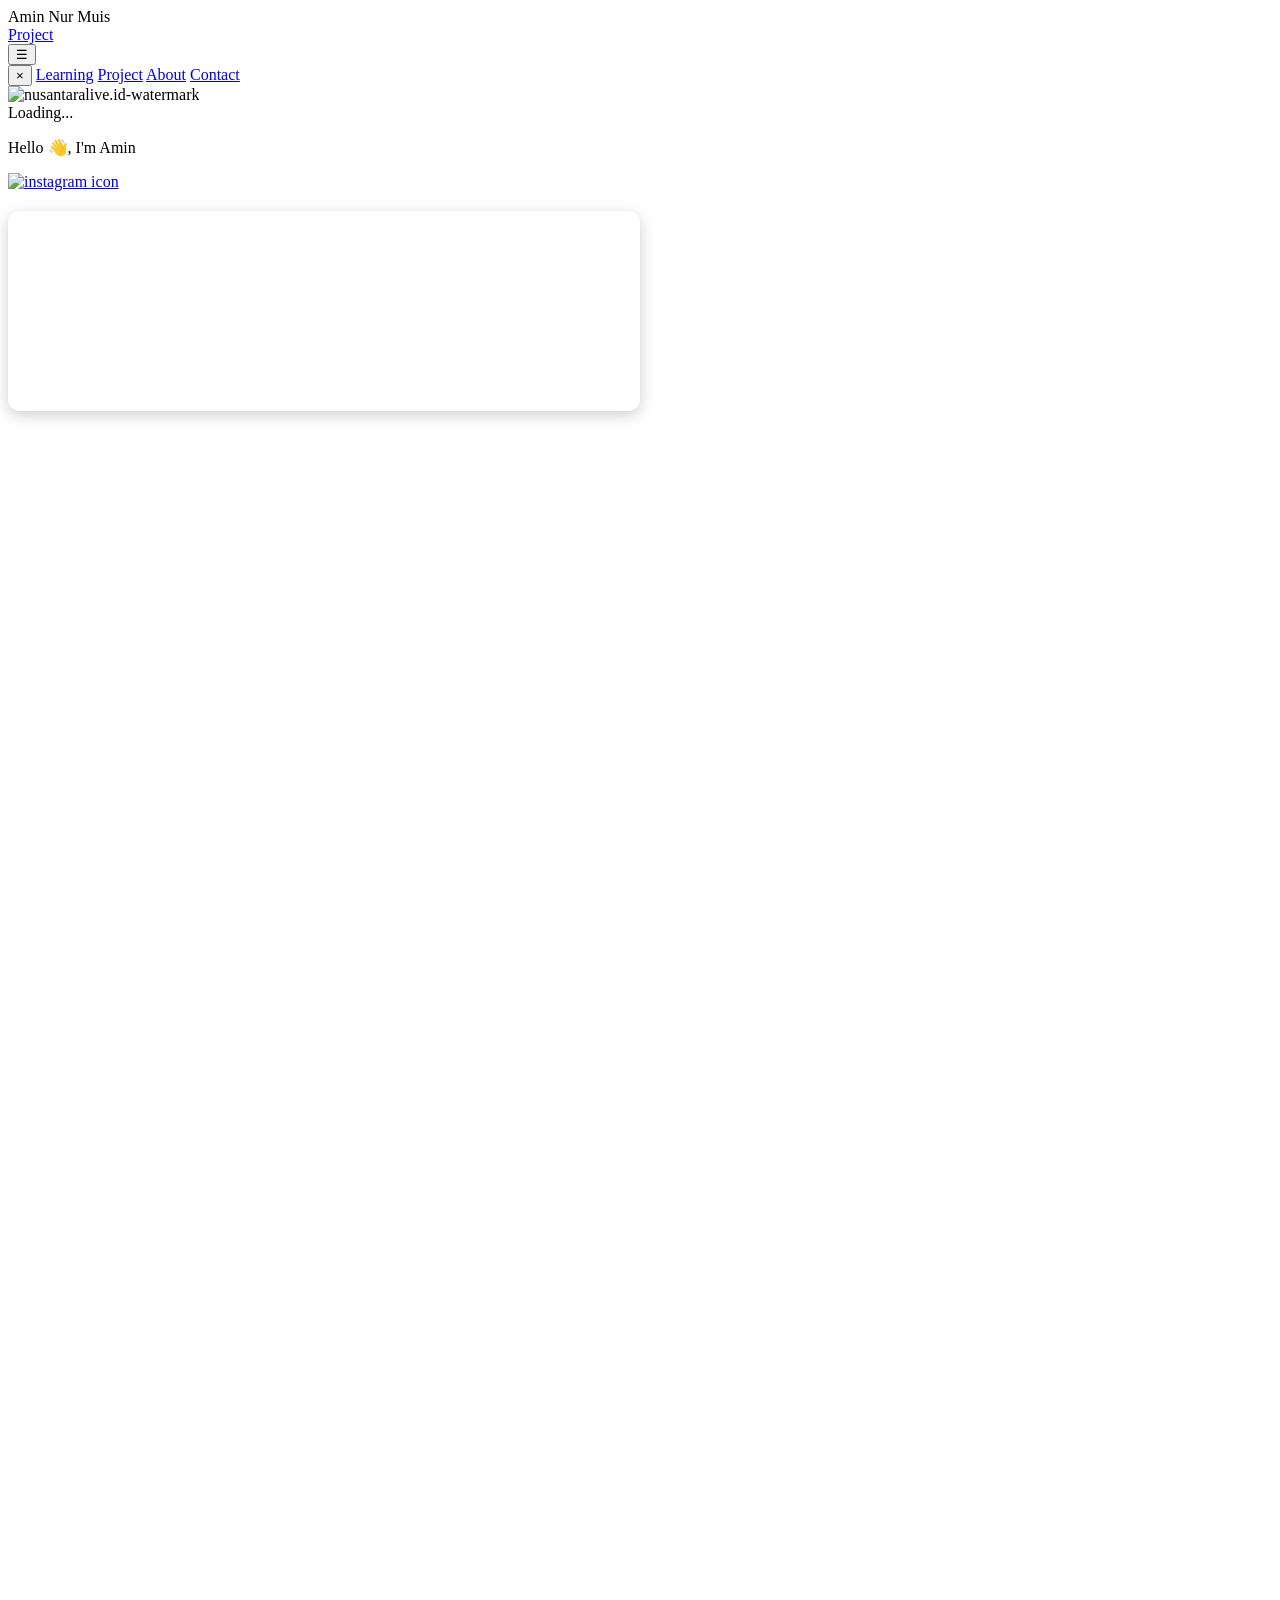
==== redesign-project/index.html @ a8b36f0e "change to relative path to fix not found bug after repo transfer" ====
<!DOCTYPE html>
<html lang="en">
<head>
    <meta charset="UTF-8">
    <meta name="viewport" content="width=device-width, initial-scale=1.0">
    <title>nusantaralive</title>
    <link rel="stylesheet" href="./style.css">
    <link rel="icon" href="./nusantaralive logo-square.png" type="image/png">
</head>
<body>
<div class="page-bg"></div>
    <nav id="navbar">
        <div class="title">Amin Nur Muis</div>

        <!-- menu desktop -->
        <div class="menu">
            <!-- <a href="#" class="nav-button">Learning</a> -->
            <a href="#" class="nav-button">Project</a>
            <!-- <a href="#" class="nav-button">About</a> -->
            <!-- <a href="#" class="nav-button">Contact</a> -->
        </div>
        
        <!-- HAMBURGER BUTTON (MOBILE) -->
         <button class="menu-button" id="menu-button">☰</button>

    </nav>

    
<!-- SIDE PANEL (MOBILE) -->
<div class="side-panel" id="sidePanel">
  <button class="close-btn" id="closeBtn">×</button>
            <a href="#" class="nav-button-desktop">Learning</a>
            <a href="#" class="nav-button-desktop">Project</a>
            <a href="#" class="nav-button-desktop">About</a>
            <a href="#" class="nav-button-desktop">Contact</a>
</div>
<div id="footer">
<img id="nid-wm" src="./public/nid.png" alt="nusantaralive.id-watermark">
<div id="live-counter">
  Loading...
</div>
</div>

<section class="greeting">
<div id="greetings"><p>
  <span id="greeting">Hello</span> 👋, I'm Amin
</p></div>


<div id="social-box">
  <a class="social-icon" href="https://www.instagram.com/aminmuis_/"><img width="20px" src="../public/icon/instagram icon.png" alt="instagram icon"></a>
  <a class="social-icon" href="https://www.linkedin.com/in/aminmuis/"><img width="20px" src="../public/icon/linkedin icon.png" alt=""></div></a>
</section>



<div class="content">

<div style="height: 20px;"></div>

<div id="socialMediaContent">
    <iframe 
    src="https://www.youtube.com/embed/videoseries?list=PLgDWlZh1qUmENaEApZrA286p-p8oRSA0T"
    style="
      width:50%;
      height:200px;
      border:none;
      border-radius:12px;
      box-shadow:0 4px 15px rgba(0,0,0,0.2);
    ">
  </iframe>
</div>

<div style="height: 2000px;"></div>
    
</div>


<script src="script.js"></script>
</body>
</html>
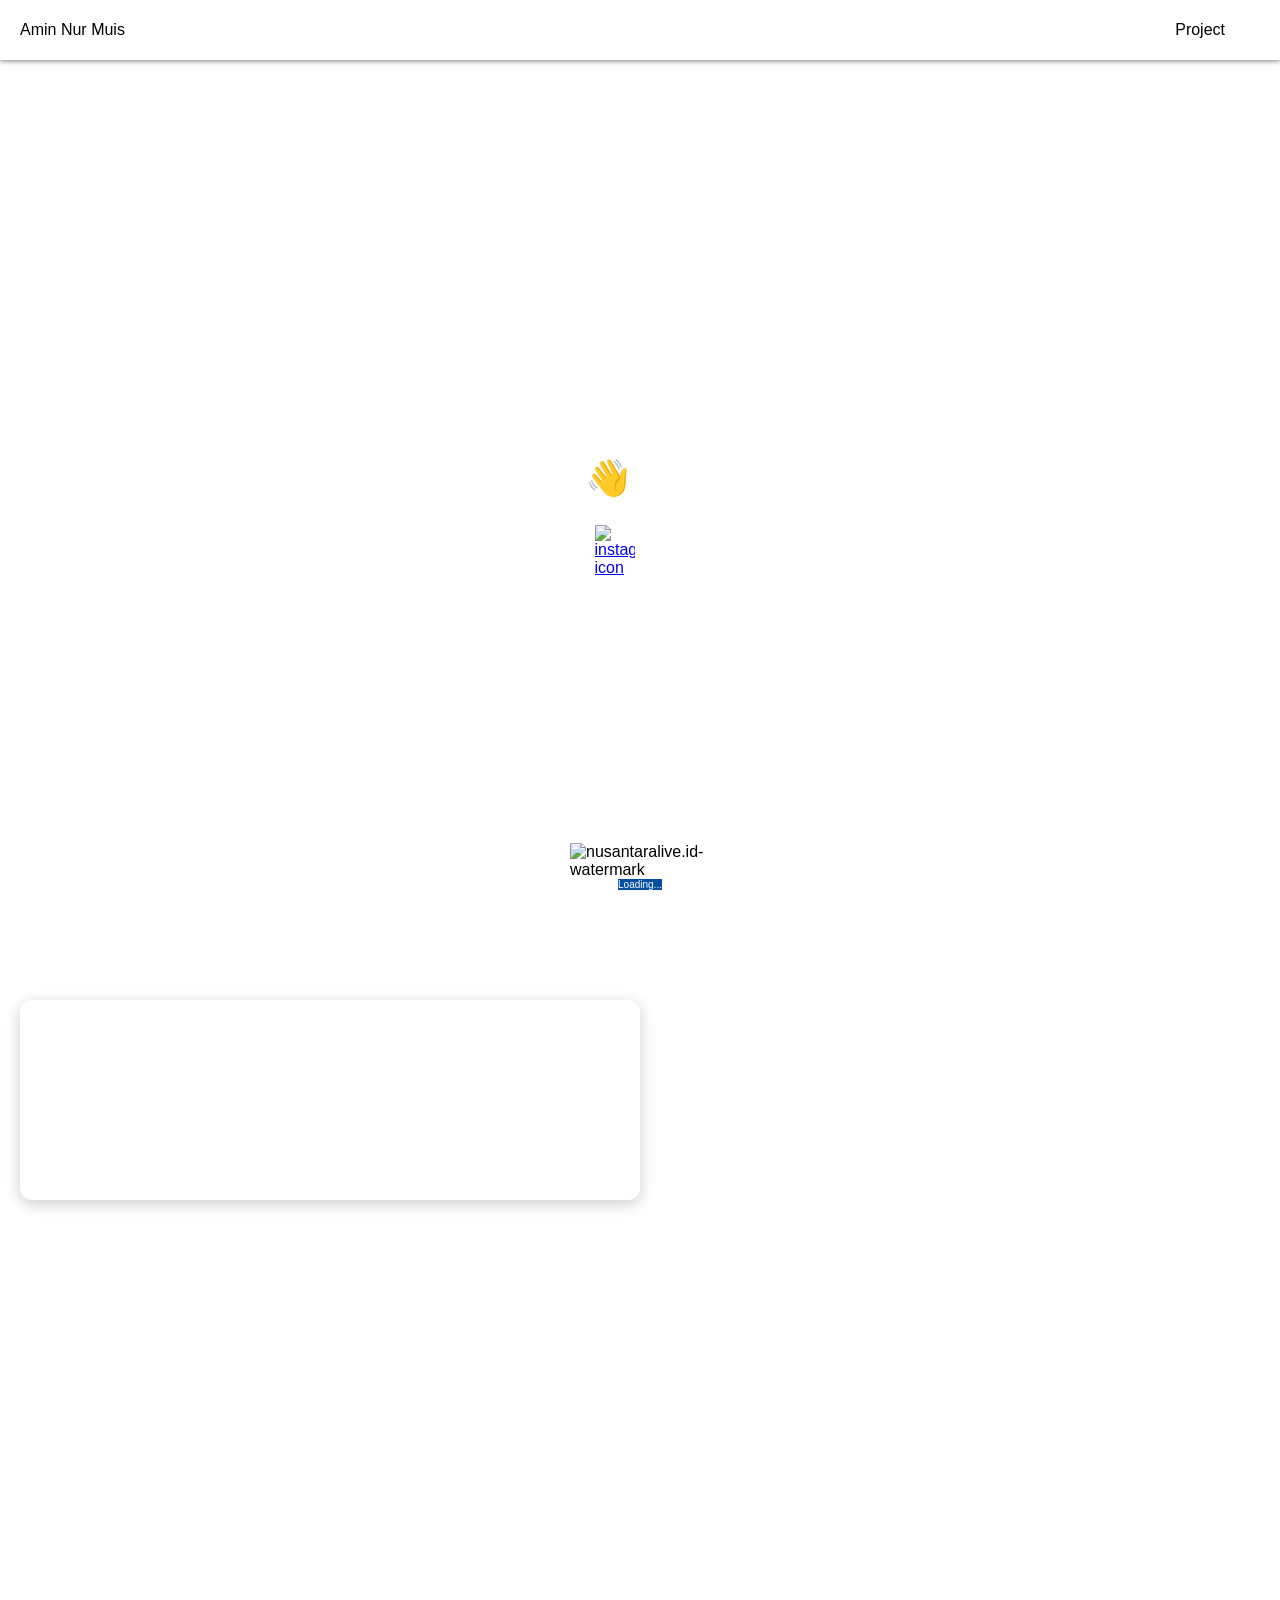
==== commit b4280727: "channge #social-box size" ====
--- a/redesign-project/index.html
+++ b/redesign-project/index.html
@@ -48,8 +48,8 @@
 
 
 <div id="social-box">
-  <a class="social-icon" href="https://www.instagram.com/aminmuis_/"><img width="20px" src="../public/icon/instagram icon.png" alt="instagram icon"></a>
-  <a class="social-icon" href="https://www.linkedin.com/in/aminmuis/"><img width="20px" src="../public/icon/linkedin icon.png" alt=""></div></a>
+  <a class="social-icon" href="https://www.instagram.com/aminmuis_/"><img width="40px" src="../public/icon/instagram icon.png" alt="instagram icon"></a>
+  <a class="social-icon" href="https://www.linkedin.com/in/aminmuis/"><img width="40px" src="../public/icon/linkedin icon.png" alt=""></div></a>
 </section>
 
 
--- a/redesign-project/style.css
+++ b/redesign-project/style.css
@@ -0,0 +1,228 @@
+*{
+    margin: 0;
+    padding: 0;
+    box-sizing: border-box;
+    font-family: arial, sans-serif;
+}
+
+body{
+  min-height: 100vh;
+    padding-top: 60px;
+      overscroll-behavior-y: none;
+}
+
+
+#navbar {
+  position: fixed;
+  top: 0;
+  left: 0;
+  width: 100%;
+  height: 60px;
+background: rgba(255, 255, 255, 0.18);
+  backdrop-filter: blur(8px);
+  box-shadow: 0px 1px 5px rgba(5, 5, 5, 0.514);
+  color: black;
+
+  display: flex;
+  justify-content: space-between;
+  align-items: center;
+  padding: 0 20px;
+
+  transition: transform 0.3s ease;
+  z-index: 999;
+}
+
+button.menu-button {
+    display: none;}
+
+#navbar.hide {
+  transform: translateY(-100%);
+}
+
+
+
+.menu {
+  display: flex;
+  color: rgb(0, 0, 0);
+  margin-right: 15px;
+  text-decoration: none;
+}
+
+/* .menu button {
+  padding: 6px 12px;
+  cursor: pointer;
+} */
+
+.nav-button {
+  color: black;
+  height: 40px;
+  background-color: rgb(255, 255, 255);
+  padding: 0 20px;
+  align-content: center;
+  border-radius: 14px;
+  text-decoration: none;
+}
+
+.nav-button:hover {
+  background-color: rgba(0, 0, 0, 0.123);
+}
+
+#footer {
+  
+  display: flex;
+  flex-direction: column;
+  align-items: center;
+  gap: 0px;
+  position: fixed;
+  bottom: 10px;
+  left: 50%;
+  transform: translateX(-50%);
+  z-index: 3000;
+  justify-content: center;
+  width: max-content;
+  max-width: 90vw;             /* aman di mobile */
+  pointer-events: none;        /* opsional: tidak ganggu klik */
+
+}
+
+#nid-wm {
+  width: 140px;
+  max-width: 60vw;
+  display: block;
+}
+
+#live-counter{
+  font-family: sans-serif;
+  text-align: center;
+  font-size: 10px;
+  color: white;
+  background-color: rgb(0, 79, 163);
+}
+
+.greeting{
+  min-height: 100vh;
+  display: flex;
+  flex-direction: column;
+  justify-content: center;
+  align-items: center;
+  color: white;}
+
+
+#greeting {
+  transition: opacity 0.3s ease;
+}
+
+#greetings{
+  display: flex;
+  margin: 20px;
+  font-family: Arial, 
+  Helvetica, sans-serif; 
+  font-size: 35px; 
+  font-style: normal;
+}
+
+#social-box {
+  background: rgba(255, 255, 255, 0.18);
+  backdrop-filter: blur(2px);
+  -webkit-backdrop-filter: blur(10px);
+  display: flex;
+  width: fit-content;
+  padding: 5px;
+  border-radius: 14px;
+  gap: 10px;
+  box-shadow: inset;
+  border: 1.5px solid rgba(255, 255, 255, 0.350);
+}
+
+.social-icon {display: flex;}
+
+.content {
+  padding: 20px;
+}
+
+@media (max-width: 768px) {
+  
+div.menu {
+    display: none;
+  }
+
+  /* Tampilkan hamburger */
+  button.menu-button {
+    display: block;
+  }
+
+  .page-bg{
+    height: 120vh;
+    background-image: url(./public/background-mobile.png);
+    position: fixed;
+    top: -1vh;
+    background-size: cover;
+    background-repeat: no-repeat;
+    background-position: top,center;
+    z-index: -1;
+    inset: 0;
+}
+}
+
+@media (min-width: 768px){
+body{
+    background-image: url(./public/background.jpeg);
+    background-size: cover;
+    background-attachment: fixed;
+    background-repeat: no-repeat;
+}
+}
+.nav-button-desktop{
+  color: #003a6a;
+  height: 40px;
+  background-color: rgb(255, 255, 255);
+  padding: 0 20px;
+  align-content: center;
+  border-radius: 14px;
+  text-decoration: none;
+}
+
+.nav-button-desktop:hover {
+  background-color: rgb(58, 225, 255);
+}
+
+.side-panel {
+  position: fixed;
+  top: 0;
+  right: -50%; /* sembunyi */
+  width: 50%;
+  height: 100vh;
+  background: #003a6add;
+  
+
+  display: flex;
+  flex-direction: column;
+  padding: 10px;
+  gap: 16px;
+
+  transition: right 0.5s ease;
+  z-index: 2000;
+}
+
+.side-panel a {
+  color: #003a6a;
+  text-decoration: none;
+  font-size: 18px;
+}
+
+
+
+/* Saat aktif */
+.side-panel.active {
+  right: 0;
+}
+
+.close-btn {
+  align-self: flex-end;
+  background: none;
+  border: none;
+  color: white;
+  font-size: 26px;
+  cursor: pointer;
+}
+
